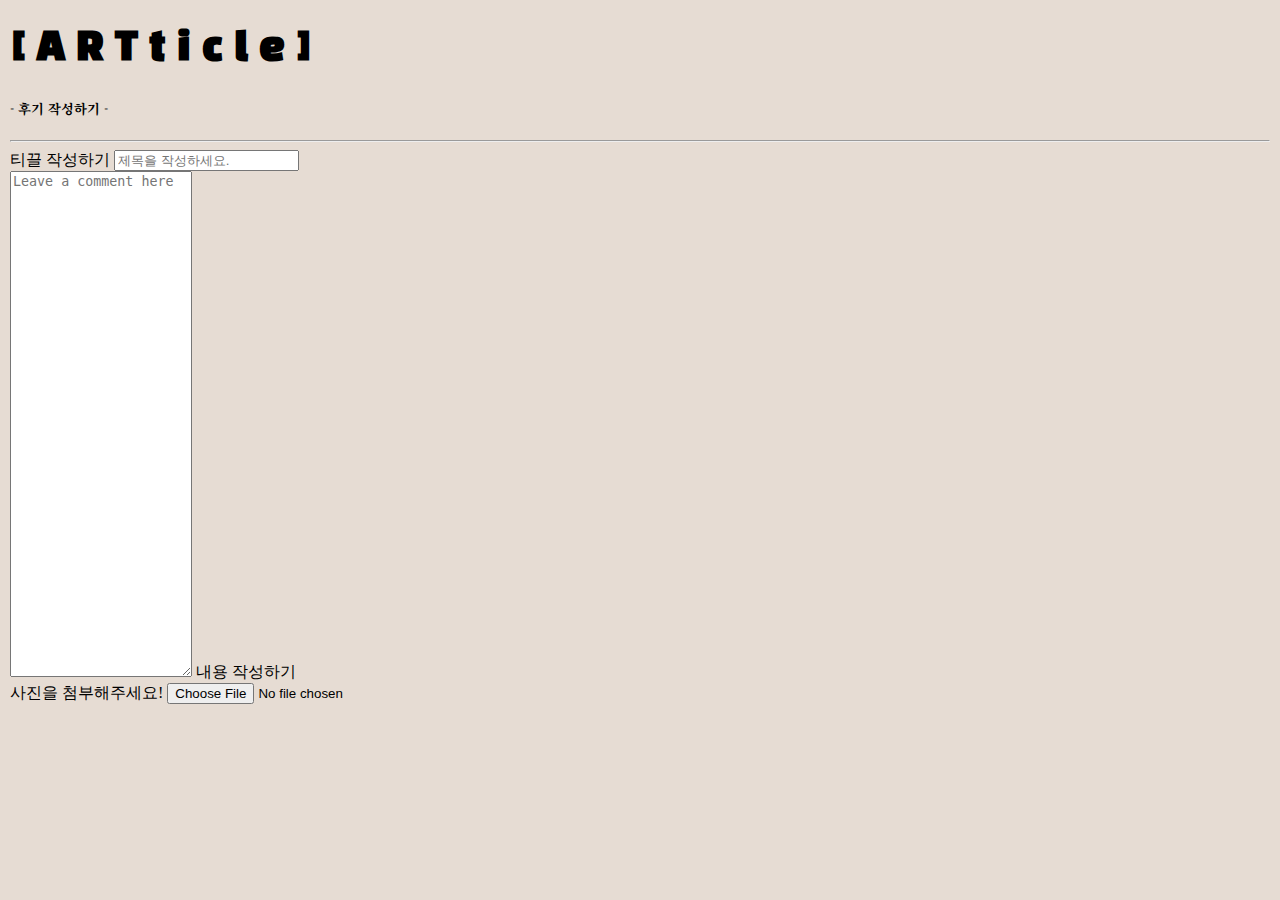
==== review.html @ 4bc06058 "Add files via upload" ====
<!doctype html>
<html lang="ko">
  <head>
    <meta charset="utf-8">
    <meta name="viewport" content="width=device-width, initial-scale=1">
    <title>아티클_후기 모음</title>
    <link href="https://cdn.jsdelivr.net/npm/bootstrap@5.3.0-alpha3/dist/css/bootstrap.min.css" rel="stylesheet" integrity="sha384-KK94CHFLLe+nY2dmCWGMq91rCGa5gtU4mk92HdvYe+M/SXH301p5ILy+dN9+nJOZ" crossorigin="anonymous">
    <link rel="stylesheet" href="re_style.css">
    <!--폰트-->   
 <link rel="preconnect" href="https://fonts.googleapis.com">
<link rel="preconnect" href="https://fonts.gstatic.com" crossorigin>
<link href="https://fonts.googleapis.com/css2?family=Black+Han+Sans&family=Gothic+A1&family=Noto+Serif+KR&display=swap" rel="stylesheet">
  </head>


    
      
      
      
<body>  
<header class="text-center">
   <H1>[ A R T t i c l e ]</H1> 
   <h5>- 후기 작성하기 -</h5>
   <hr>
</header>

<div class="p-3 bg-light border">
<div class="mb-4">
    <label for="exampleFormControlInput1" class="form-label">티끌 작성하기</label>
    <input type="email" class="form-control form-control-lg" id="exampleFormControlInput1" placeholder="제목을 작성하세요.">
  </div>
</div>


<div class="p-3 bg-light border">
  <div class="form-floating">
    <textarea class="form-control" placeholder="Leave a comment here" id="floatingTextarea2" style="height: 500px"></textarea>
    <label for="floatingTextarea2">내용 작성하기</label>
  </div>
</div>





<!--첨부파일선택-->
<div class="p-3">
  <div class="mb-3">
    <label for="formFileSm" class="form-label">사진을 첨부해주세요!</label>
    <input class="form-control form-control-sm" id="formFileSm" type="file">
  </div>
</div>









</div>




  <script src="https://cdn.jsdelivr.net/npm/bootstrap@5.3.0-alpha3/dist/js/bootstrap.bundle.min.js" integrity="sha384-ENjdO4Dr2bkBIFxQpeoTz1HIcje39Wm4jDKdf19U8gI4ddQ3GYNS7NTKfAdVQSZe" crossorigin="anonymous"></script>
</body>
</html>
---- re_style.css ----
body{background-color:#e6dcd3 ;
margin: 10px;
padding: auto;}


.a{
    font-family: 'Gothic A1', sans-serif;
}

h1,h2 {font-family: 'Black Han Sans', sans-serif; font-size: 38px;
}
h3,h4,h5,h6 {
    font-family: 'Noto Serif KR', serif;}
.fs4, .fs5, .fs6{font-family: 'Noto Serif KR', serif;}
    nav{background-color: #3F4E4F
        ;}

.p{ font-family: 'Noto Serif KR', serif;}
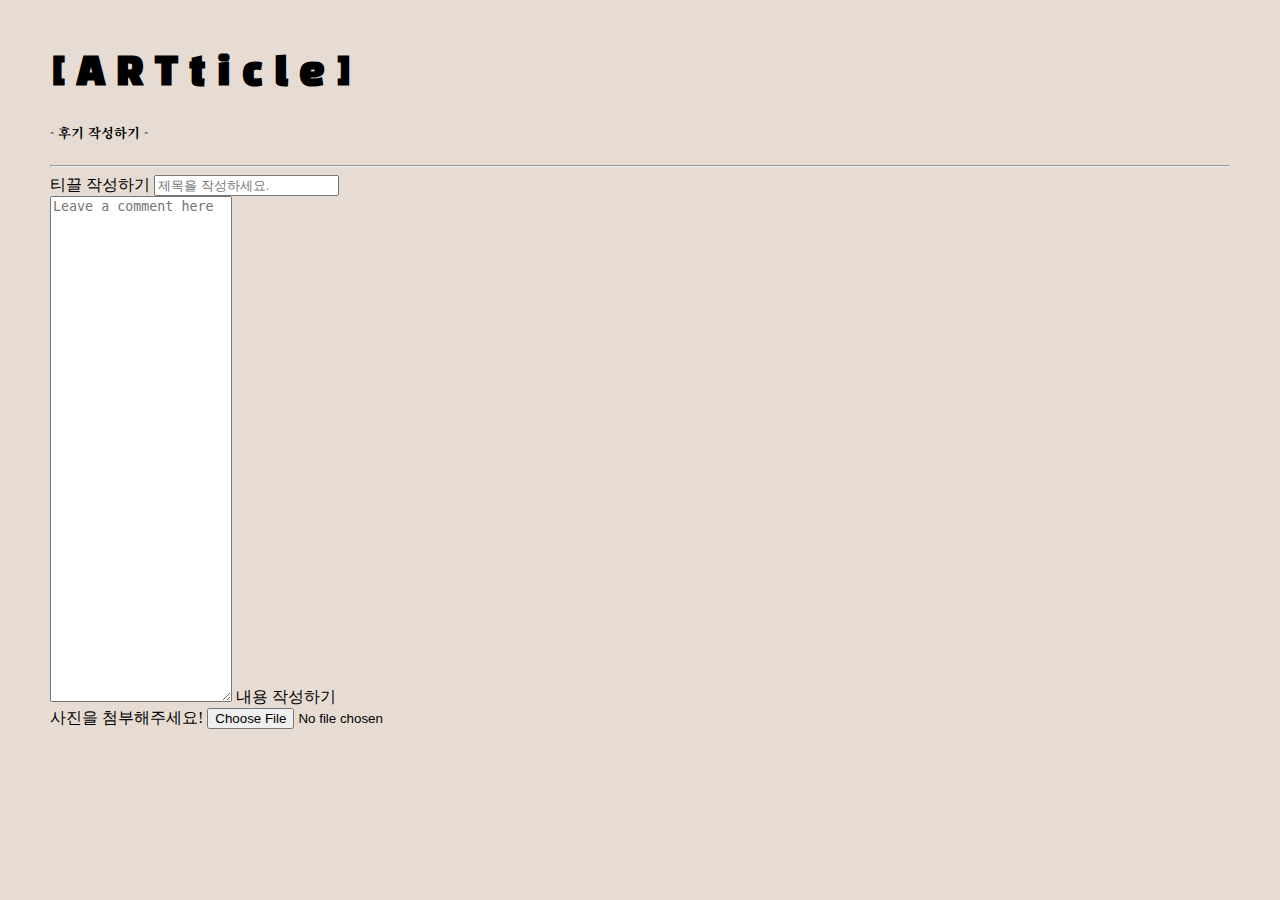
==== commit 5d2d2d7a: "Add files via upload" ====
--- a/review.html
+++ b/review.html
@@ -5,7 +5,7 @@
   <head>
     <meta charset="utf-8">
     <meta name="viewport" content="width=device-width, initial-scale=1">
-    <title>아티클_후기 모음</title>
+    <title>아티클_후기 모음1. 작성</title>
     <link href="https://cdn.jsdelivr.net/npm/bootstrap@5.3.0-alpha3/dist/css/bootstrap.min.css" rel="stylesheet" integrity="sha384-KK94CHFLLe+nY2dmCWGMq91rCGa5gtU4mk92HdvYe+M/SXH301p5ILy+dN9+nJOZ" crossorigin="anonymous">
     <link rel="stylesheet" href="re_style.css">
     <!--폰트-->   
--- a/re_style.css
+++ b/re_style.css
@@ -1,5 +1,9 @@
+
+
+
+
 body{background-color:#e6dcd3 ;
-margin: 10px;
+margin: 50px;
 padding: auto;}
 
 
